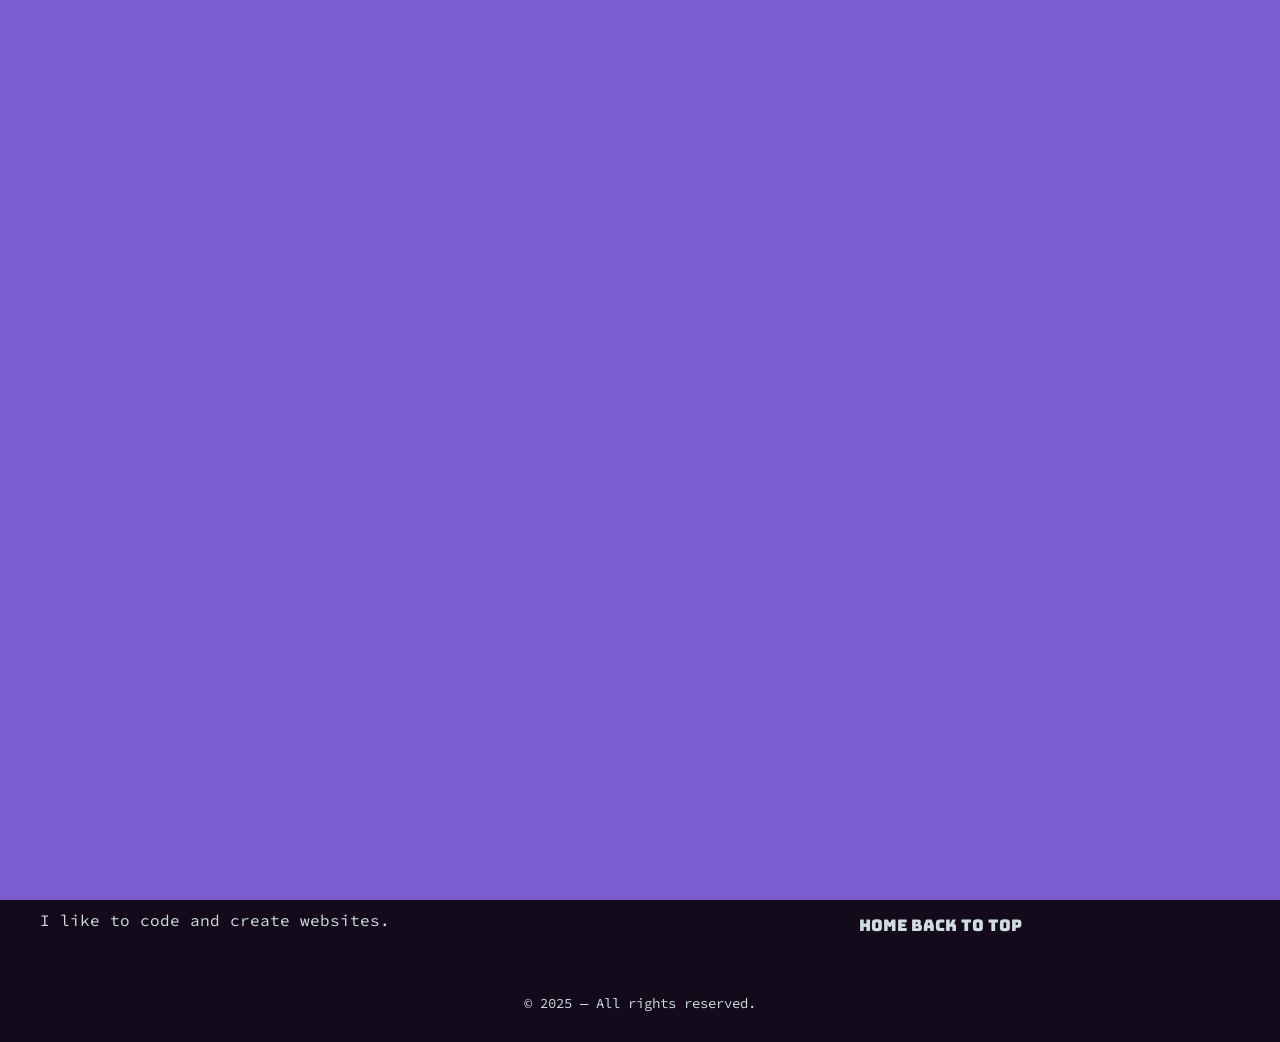
==== Assessment 2 Web Dev/Socials.html @ 5f7763e1 "Add files via upload" ====
<!DOCTYPE html>
<html lang="en">
<head>
    <meta charset="UTF-8">
    <meta name="viewport" content="width=device-width, initial-scale=1.0">
    <link rel="stylesheet" href="Socials.css">
    <link rel="icon" type="image/x-icon" href="Assets/nijinijika.jpeg">
    <link rel="preconnect" href="https://fonts.googleapis.com">
    <link rel="preconnect" href="https://fonts.gstatic.com" crossorigin>
    <link href="https://fonts.googleapis.com/css2?family=Bungee&display=swap" rel="stylesheet">
    <link href="https://fonts.googleapis.com/css2?family=Source+Code+Pro:ital,wght@0,200..900;1,200..900&display=swap" rel="stylesheet">
    <title>Socials</title>
</head>
<body>

    <div class="Intro">
        <div class="logo-block">
            <span class="logo-item"><img class="intro-logo" src="Assets/Temporary_logo.jpg" alt="Logo"></span>
            <span class="logo-item"><img class="intro-logo" src="Assets/Temporary_logo.jpg" alt="Logo"></span>
            <span class="logo-item"><img class="intro-logo" src="Assets/Temporary_logo.jpg" alt="Logo"></span>
            <span class="logo-item"><img class="intro-logo" src="Assets/Temporary_logo.jpg" alt="Logo"></span>
        </div>
    </div>

    <header>
        <div class="Header">
            <div class="Logo">
                <img src="Assets/Temporary_logo.jpg" width="70px" height="70px" alt="Logo">
            </div>
            <div class="Nav">
                <a href="Index.html">Home</a>
                <a href="About.html">About</a>
                <a href="Videos.html">Videos</a>
                <a href="Projects.html">Projects</a>
            </div>
        </div>
    </header>

    <section class="Main">
        <article class="Content-Main">
            <h1>Socials</h1>
            <p>Here are my social media links. Feel free to follow or reach out!</p>
        </article>
    </section>

    <div class="seperator1"></div>

    <div class="Socials">
        <div class="box2">
            <button><a href="https://www.instagram.com/sevvy.jpeg/" target="_blank" rel="noopener noreferrer">Instagram</a></button>
            <div class="photo-box">
                <img src="Assets/Instagram_logo.png" width="150px" height="150px" alt="Instagram: @sevvy.jpeg">
            </div>
        </div>
        <div class="box2">
            <button><a href="https://www.youtube.com/@AlsoknownasSevy" target="_blank" rel="noopener noreferrer">YouTube</a></button>
            <div class="photo-box">
                <img src="Assets/Youtube_logo.png" width="150px" height="150px" alt="YouTube: @AlsoknownasSevy">
            </div>
        </div>
        <div class="box2">
            <button><a href="https://www.tiktok.com/@sevy.mp4" target="_blank" rel="noopener noreferrer">TikTok</a></button>
            <div class="photo-box">
                <img src="Assets/tiktok_logo.png" width="150px" height="150px" alt="TikTok: @sevy.mp4">
            </div>
        </div>
        <div class="box2">
            <button><a href="https://www.linkedin.com/in/lanz-austria-360029399/" target="_blank" rel="noopener noreferrer">LinkedIn</a></button>
            <div class="photo-box">
                <img src="Assets/linkedin_logo.png" width="150px" height="150px" alt="LinkedIn: Lanz Austria">
            </div>
        </div>
    </div>


    <footer class="Main-Footer">
        <div class="footer-content">
            <div class="footer-section branding">
                <div class="Logo">
                    <img src="Assets/Temporary_logo.jpg" width="50px" height="50px" alt="Logo">
                </div>
                <p>I like to code and create websites.</p>
            </div>
            <nav class="footer-section links">
                <h3>Navigation</h3>
                <div class="nav-row">
                    <a href="Index.html">Home</a>
                    <a href="#top">Back to Top</a>
                </div>
            </nav>
        </div>
        <div class="footer-bottom">
            <p>© 2025 — All rights reserved.</p>
        </div>
    </footer>

    <script src="Socials.js"></script>
</body>
</html>
---- Assessment 2 Web Dev/Socials.css ----
:root {
    font-size: 16px;
    --purple:      #7b5dcf;
    --purple-glow: rgba(123, 93, 207, 0.35);
    --bg:          #13001F;
    --text:        #D1DCDF;
    --card-bg:     rgba(255, 255, 255, 0.04);
    --border:      rgba(209, 220, 223, 0.12);


}

*, *::before, *::after { box-sizing: border-box; }

body {
    font-family: "Bungee", sans-serif;
    background-color: var(--bg);
    margin: 0;
    padding: 0;
    overflow-x: hidden;
    color: var(--text);
}

p {
    font-family: "Source Code Pro", monospace;
    font-weight: 400;
}

a {
    font-size: 1.25rem;
    color: var(--text);
    text-decoration: none;
    font-family: "Bungee";
    transition: .5s ease;
}

.Intro {
    position: fixed;
    z-index: 999;
    inset: 0;
    display: flex;
    align-items: center;
    justify-content: center;
    background-color: var(--purple);
    transition: transform 0.6s ease, opacity 0.6s ease;
    overflow: auto;
    transform: translateY(0);
}

.Intro.hide {
    transform: translateY(-100%);
    opacity: 0;
}

.logo-block {
    display: flex;
    align-items: center;
    justify-content: center;
    gap: 1rem;
    flex-wrap: wrap;
}

.logo-item {
    width: 6rem;
    height: 6rem;
    display: flex;
    align-items: center;
    justify-content: center;
    opacity: 0;
    transform: scale(0.2) rotate(-20deg);
    transition: transform 0.4s ease, opacity 0.4s ease;
}

.logo-item.active {
    opacity: 1;
    transform: scale(1) rotate(0deg);
}

.logo-item.fade {
    opacity: 0;
    transform: scale(0.6) rotate(20deg);
}

.intro-logo {
    width: 100%;
    height: 100%;
    object-fit: cover;
    border-radius: 50%;
}

.Logo {
    width: 4.375rem;
    height: 4.375rem;
    border: 1px solid #D1DCDF;
    background-color: #A7ACD9;
    border-radius: 50%;
    overflow: hidden;
    transition: 0.3s ease;
}

.Logo:hover {
    border-color: #7b5dcf;
    box-shadow: 0 0 10px #7b5dcf;
    transform: scale(1.1);
}

.Logo img {
    width: 100%;
    height: 100%;
    border-radius: 50%;
    object-fit: cover;
}

.Nav {
    margin-top: 1.25rem;
    display: flex;
    flex-direction: row;
    gap: 0.9375rem;
}

.Nav a:hover,
.Nav a.nav-active {
    color: #7b5dcf;
}

.Header {
    display: flex;
    flex-direction: row;
    justify-content: space-between;
    padding: 1.875rem 1.25rem;
    margin: 0;
    border-bottom: 2px solid transparent;
}

.Main {
    display: flex;
    flex-direction: row;
    align-items: center;
    justify-content: center;
    padding: 3rem 1.5rem;
    gap: 3rem;
    flex-wrap: wrap;
}

.Image {
    flex: 1;
    min-width: 280px;
    max-width: 400px;
}

.Image img {
    width: 100%;
    height: auto;
    border-radius: 20px;
    border: 2px solid #D1DCDF;
}

.Content-Main {
    flex: 1;
    min-width: 280px;
    max-width: 500px;
}

.Content-Main h1 {
    font-family: "Bungee";
    font-size: 2.5rem;
    color: #D1DCDF;
    margin-bottom: 1rem;
}

.Content-Main p {
    font-family: "Source Code Pro", monospace;
    font-size: 1rem;
    color: #8a9aad;
    line-height: 1.6;
}


.seperator1 {
    height: 2px;
    background: linear-gradient(90deg, transparent, #7b5dcf, transparent);
    margin: 0 auto;
    width: 80%;
}

.Socials {
    padding: 3rem 1.5rem;
    text-align: center;
    display: flex;
    flex-direction: row;
    align-items: flex-start;
    justify-content: center;
    gap: 2rem;
    flex-wrap: wrap;
}

.Socials h1 {
    font-family: "Bungee";
    font-size: 2rem;
    color: #D1DCDF;
    margin-bottom: 2rem;
    width: 100%;
}

.box2 {
    display: flex;
    flex-direction: column;
    align-items: center;
    justify-content: center;
    gap: 1rem;
    margin-bottom: 0;
    flex: 1;
    min-width: 200px;
    max-width: 280px;
}

.box2 button {
    background: transparent;
    border: 2px solid #7b5dcf;
    padding: 0.75rem 2rem;
    border-radius: 10px;
    cursor: pointer;
    transition: all 0.3s ease;
}

.box2 button:hover {
    background: #7b5dcf;
    box-shadow: 0 0 15px rgba(123, 93, 207, 0.5);
}

.box2 button a {
    font-family: "Bungee";
    font-size: 1.25rem;
    color: #D1DCDF;
    text-decoration: none;
}

.photo-box {
    width: auto;
    max-width: auto;
    border-radius: 15px;
    overflow: hidden;
    align-items: center;
    justify-content: center;
    border: 2px solid #d1dcdf00;
    transition: 0.3s ease;
}

.photo-box:hover {
    transform: scale(1.1);
}

.photo-box img {
    width: auto;
    height: 150px;
    display: block;
}

.Main-Footer {
    margin-top: 3rem;
    background: rgba(19, 12, 28, 0.95);
    border-top: 2px solid #7b5dcf;
    padding: 3rem 1.25rem 1rem;
    color: #D1DCDF;
}

.footer-bottom {
    text-align: center;
    font-size: 0.875rem;
    color: #D1DCDF;
    margin-top: 1rem;
}

.footer-content {
    max-width: 1200px;
    margin: 0 auto;
    display: flex;
    justify-content: space-between;
    align-items: flex-start;
    padding-bottom: 2rem;
}

.footer-section {
    flex: 1;
    display: flex;
    flex-direction: column;
}

.footer-section.branding {
    align-items: flex-start;
    text-align: left;
}

.footer-section.links {
    align-items: center;
    text-align: center;
}

.footer-section.links nav {
    display: flex;
    flex-direction: row;
    justify-content: center;
    gap: 2em;
}

.footer-section.links h3 {
    font-size: 1.8rem;
    margin-bottom: 1.5rem;
    letter-spacing: 2px;
}

.footer-section a {
    text-decoration: none;
    color: #D1DCDF;
    font-family: "Bungee";
    margin: 5px 0;
    transition: color 0.3s;
    font-size: 1rem;
}

.footer-section a:hover {
    color: #7b5dcf;
}

@media (max-width: 600px) {
    .Main {
        flex-direction: column;
        text-align: center;
    }

    .Content-Main {
        text-align: center;
    }

    .footer-content {
        flex-direction: column;
        gap: 2rem;
    }
}
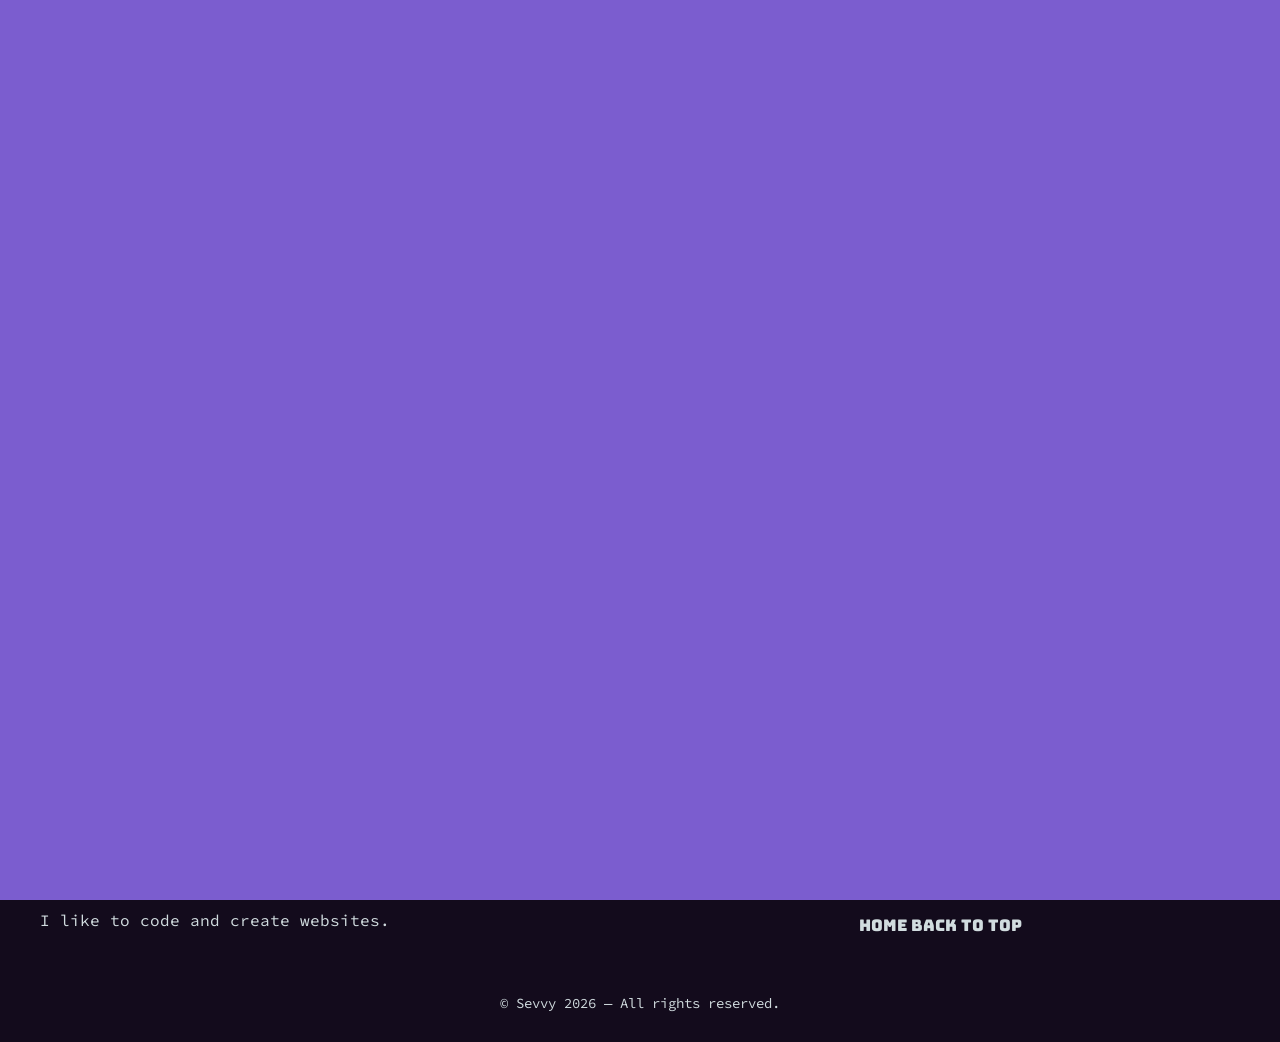
==== commit fe113764: "Update footer copyright year and name" ====
--- a/Assessment 2 Web Dev/Socials.html
+++ b/Assessment 2 Web Dev/Socials.html
@@ -90,7 +90,7 @@
             </nav>
         </div>
         <div class="footer-bottom">
-            <p>© 2025 — All rights reserved.</p>
+            <p>© Sevvy 2026 — All rights reserved.</p>
         </div>
     </footer>
 
